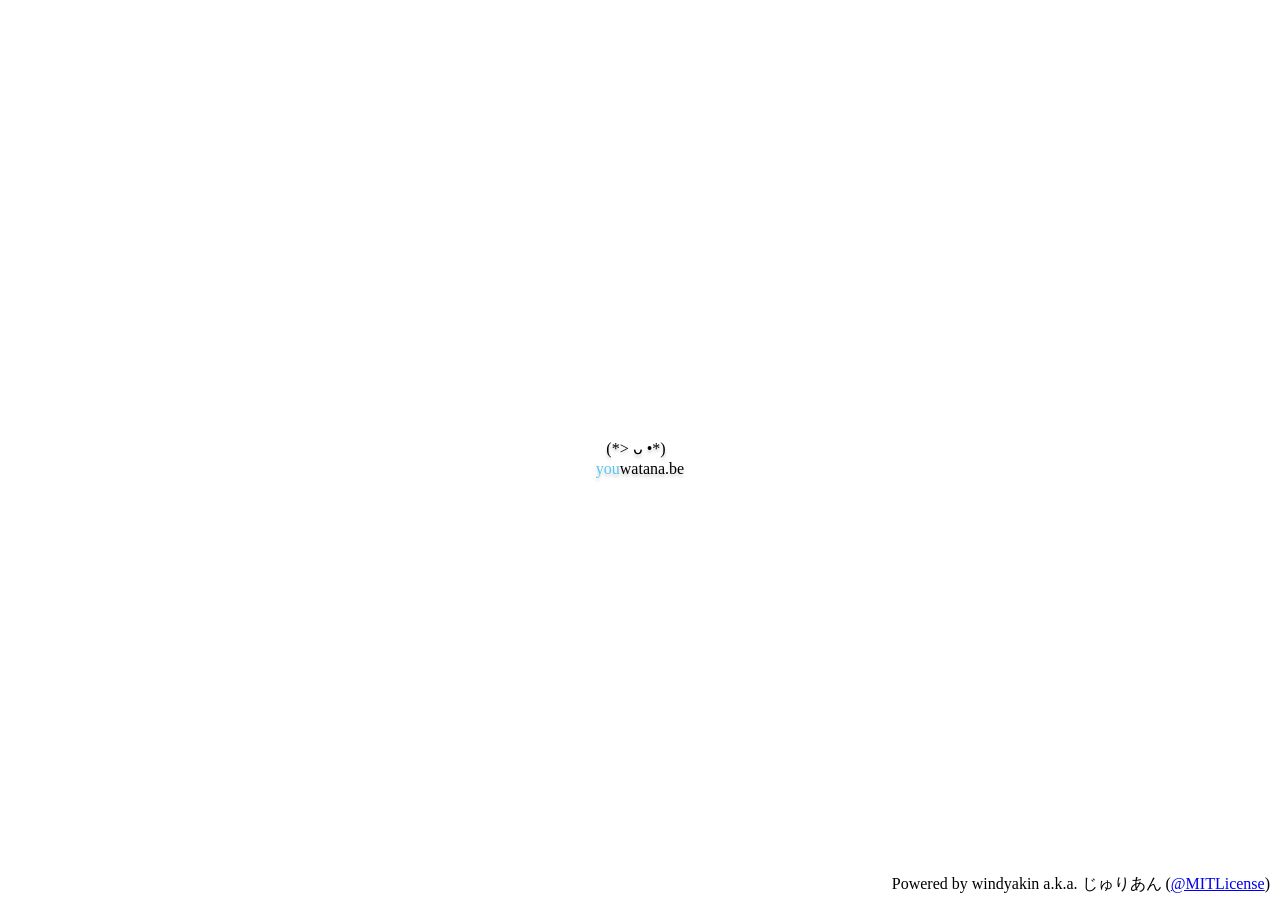
==== index.html @ 2c6ffdc3 "youwatana.be base site" ====
<!DOCTYPE html>
<html>
<head>
  <meta charset="utf-8">
  <meta name="viewport" content="width=device-width, initial-scale=1">
  <link rel="shortcut icon" type="image/png" href="/assets/img/favicon.png">

  <title>youwatana.be</title>

  <link rel="stylesheet" href="//cdn.honokak.osaka/honoka/4.0.0-alpha.1/css/bootstrap.min.css">
  <link rel="stylesheet" href="/assets/css/style.css">

  <meta name="twitter:card" content="summary_large_image">
  <meta name="twitter:site" content="@MITLicense">
  <meta name="twitter:creator" content="@MITLicense">
  <meta name="twitter:title" content="youwatana.be">
  <meta name="twitter:image" content="https://youwatana.be/assets/img/ogp.png">
  <meta name="twitter:description" content="youwatana.be is here!">
</head>
<body>
<div class="content">
  <div class="zensoku-zenshin">
    <div class="kaomoji display-3">(*> &#7447; &bull;*)ゞ</div>
    <div class=" display-4"><span class="you">you</span>watana.be</div>
  </div>
  <div class="copyright small">
    Powered by windyakin a.k.a. じゅりあん (<a href="https://twitter.com/MITLicense">@MITLicense</a>)
  </div>
</div> 
</body>
</html>
---- assets/css/style.css ----
html, body {
  height: 100%;
}
body {
  position: relative;
}
.content {
  display: flex;
  justify-content: center;
  align-items: center;
  flex-flow: column nowrap;
  min-height: 100%;
}
.zensoku-zenshin {
  text-align: center;
  text-shadow: 0 0.2em 0.2rem rgba(0, 0, 0, 0.2);
}
.kaomoji {
  padding-left: .5em;
}
.you {
  color: #56c7f2;
}
.copyright {
  position: fixed;
  bottom: 0;
  right: 0;
  padding: 5px 10px;
}
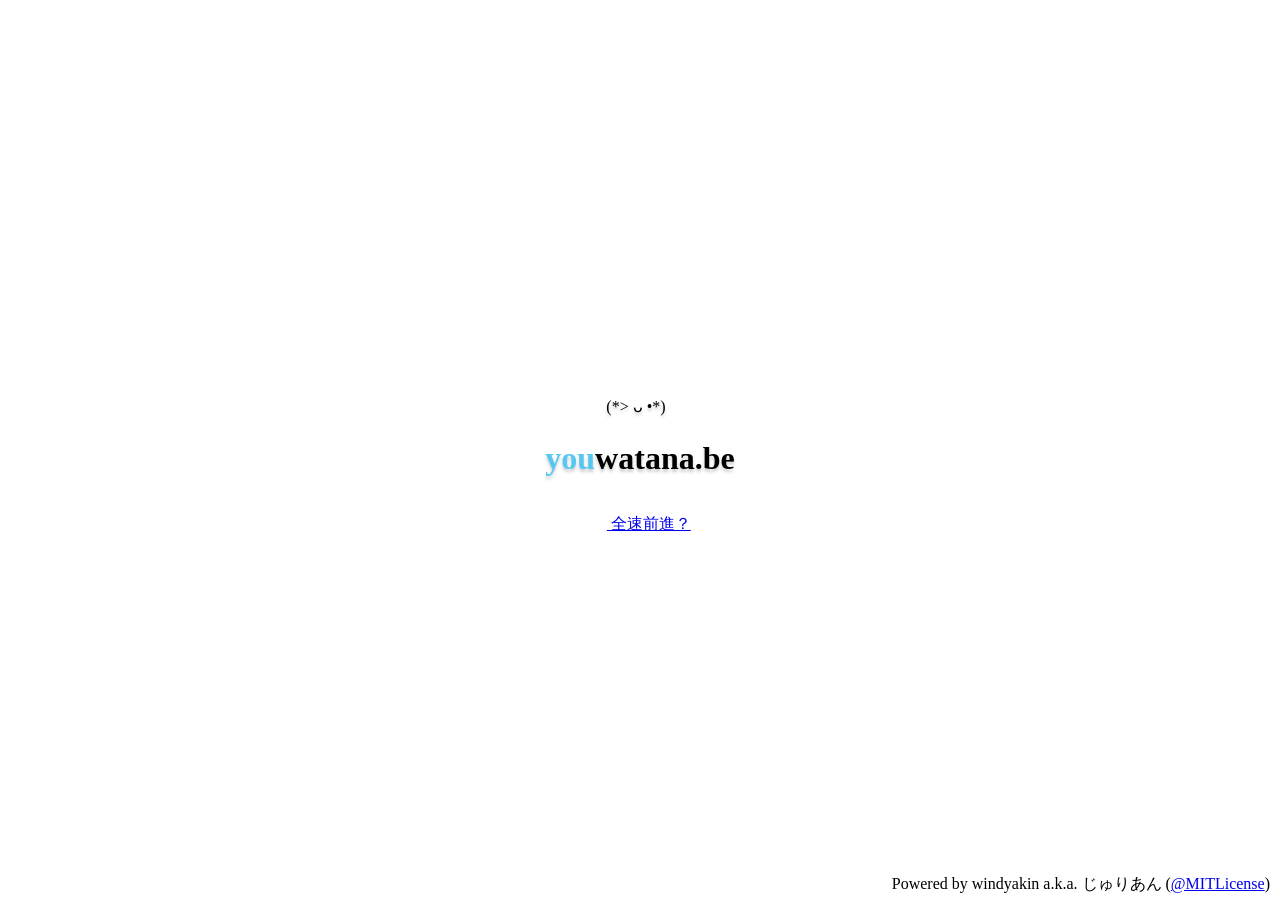
==== commit d5fd4413: "d76cc84" ====
--- a/index.html
+++ b/index.html
@@ -7,7 +7,7 @@
 
   <title>youwatana.be</title>
 
-  <link rel="stylesheet" href="//cdn.honokak.osaka/honoka/4.0.0-alpha.1/css/bootstrap.min.css">
+  <link rel="stylesheet" href="https://cdn.honokak.osaka/honoka/4.0.0-alpha.1/css/bootstrap.min.css">
   <link rel="stylesheet" href="/assets/css/style.css">
 
   <meta name="twitter:card" content="summary_large_image">
@@ -21,11 +21,22 @@
 <div class="content">
   <div class="zensoku-zenshin">
     <div class="kaomoji display-3">(*> &#7447; &bull;*)ゞ</div>
-    <div class=" display-4"><span class="you">you</span>watana.be</div>
+    <h1 class="display-4"><span class="you">you</span>watana.be</h1>
   </div>
-  <div class="copyright small">
-    Powered by windyakin a.k.a. じゅりあん (<a href="https://twitter.com/MITLicense">@MITLicense</a>)
-  </div>
-</div> 
+  <div class="social-button"><a href="https://twitter.com/intent/tweet?url=https://youwatana.be/&text=%E5%85%A8%E9%80%9F%E5%89%8D%E9%80%B2%EF%BC%81%E3%83%A8%E3%83%BC%E3%82%BD%E3%83%AD%E3%83%BC%EF%BC%81%EF%BC%81%20%28%2A%3E%20%E1%B4%97%20%E2%80%A2%2A%29%E3%82%9D%E3%82%99
+" class="btn btn-primary btn-sm"><img src="/assets/img/twitter.svg" class="twitter-icon"> 全速前進？</a></div>
+</div>
+<div class="copyright small">
+  Powered by windyakin a.k.a. じゅりあん (<a href="https://twitter.com/MITLicense">@MITLicense</a>)
+</div>
+<script>
+  (function(i,s,o,g,r,a,m){i['GoogleAnalyticsObject']=r;i[r]=i[r]||function(){
+  (i[r].q=i[r].q||[]).push(arguments)},i[r].l=1*new Date();a=s.createElement(o),
+  m=s.getElementsByTagName(o)[0];a.async=1;a.src=g;m.parentNode.insertBefore(a,m)
+  })(window,document,'script','https://www.google-analytics.com/analytics.js','ga');
+
+  ga('create', 'UA-103641492-1', 'auto');
+  ga('send', 'pageview');
+</script>
 </body>
-</html>+</html>
--- a/assets/css/style.css
+++ b/assets/css/style.css
@@ -14,12 +14,19 @@
 .zensoku-zenshin {
   text-align: center;
   text-shadow: 0 0.2em 0.2rem rgba(0, 0, 0, 0.2);
+  margin: 1rem 0;
 }
 .kaomoji {
   padding-left: .5em;
+  animation: waggle ease 7s 1s infinite;
 }
 .you {
   color: #56c7f2;
+}
+.btn .twitter-icon {
+  width: 1.1rem;
+  height: 1.1rem;
+  vertical-align: top;
 }
 .copyright {
   position: fixed;
@@ -27,3 +34,33 @@
   right: 0;
   padding: 5px 10px;
 }
+
+@keyframes waggle {
+  0% {
+    transform: none;
+  }
+  12.5% {
+    transform: rotateZ(-2deg) scale(1.05);
+  }
+  15% {
+    transform: rotateZ(5deg) scale(1.05);
+  }
+  16.25% {
+    transform: rotateZ(-2deg) scale(1.05);
+  }
+  17.5% {
+    transform: rotateZ(2deg) scale(1.05);
+  }
+  18.75% {
+    transform: rotateZ(-2deg) scale(1.05);
+  }
+  20% {
+    transform: rotateZ(0) scale(1.05);
+  }
+  25% {
+    transform: rotateZ(0) scale(1);
+  }
+  100% {
+    transform: none;
+  }
+}
